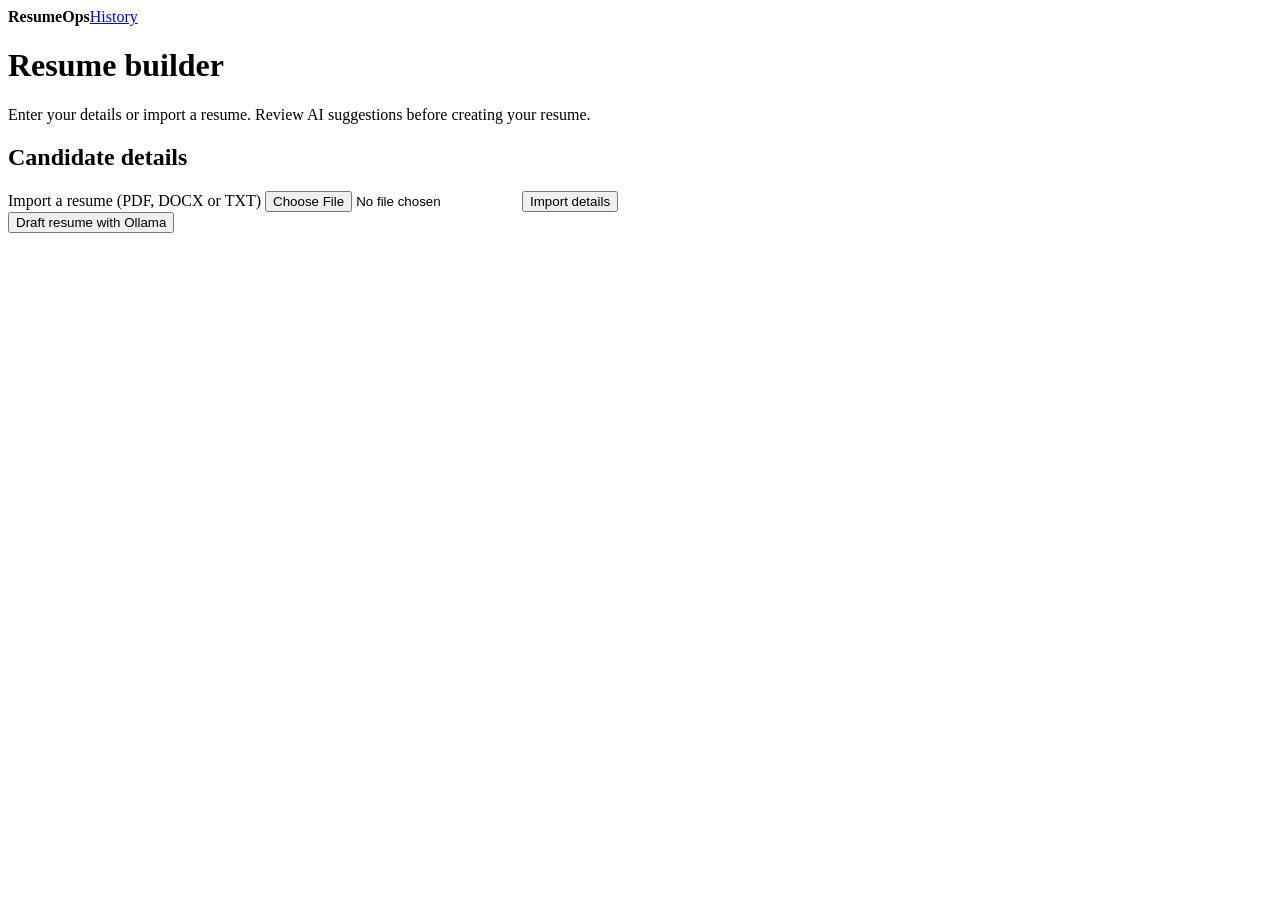
==== dashboard/ai-builder.html @ 464ddfd8 "Integrate AI-first intake, candidate review, ATS and watcher handoff" ====
<!doctype html>
<html lang="en">
<head>
<meta charset="utf-8">
<meta name="viewport" content="width=device-width, initial-scale=1">
<meta name="dashboard-token" content="__TOKEN__">
<title>Resume builder | ResumeOps</title>
<link rel="stylesheet" href="/builder.css">
<link rel="stylesheet" href="/ai-builder.css">
<script defer src="/auth.js"></script>
<script defer src="/recovery.js"></script>
<script defer src="/ai-builder.js"></script>
</head>
<body data-ai-builder>
<header class="top"><div class="width ai-nav"><strong>ResumeOps</strong><a href="/workflow#history">History</a></div></header>
<main class="width ai-layout">
<header class="intro"><h1>Resume builder</h1><p>Enter your details or import a resume. Review AI suggestions before creating your resume.</p></header>
<section id="ai-intake" class="ai-panel">
  <h2>Candidate details</h2>
  <div class="ai-upload">
    <label for="ai-file">Import a resume (PDF, DOCX or TXT)</label>
    <input type="file" id="ai-file" accept=".pdf,.docx,.txt">
    <button class="secondary" id="ai-import" type="button">Import details</button>
  </div>
  <form id="ai-form">
    <div class="ai-fields" id="ai-basics"></div>
    <div id="ai-lists"></div>
    <button class="primary" type="submit">Draft resume with Ollama</button>
  </form>
</section>
<section id="ai-review" class="ai-panel" hidden>
  <h2>Review AI suggestions</h2>
  <p>Select only statements you can confirm are true. You can edit the suggested wording.</p>
  <div id="ai-claims"></div>
  <div id="ai-ideas"></div>
  <div id="ai-sources"></div>
  <label class="ai-confirm"><input type="checkbox" id="ai-attest"> I confirm the candidate details and selected statements are accurate.</label>
  <div class="ai-actions">
    <button class="secondary" type="button" id="ai-back">Edit candidate details</button>
    <button class="primary" type="button" id="ai-preview">Preview and check ATS</button>
  </div>
</section>
<section id="ai-result" class="ai-panel" hidden>
  <h2>Resume preview and ATS</h2><div id="ai-preview-content"></div>
  <button type="button" class="primary" id="ai-generate">Generate resume</button>
</section>
<p id="ai-status" role="status" aria-live="polite"></p>
</main>
</body>
</html>
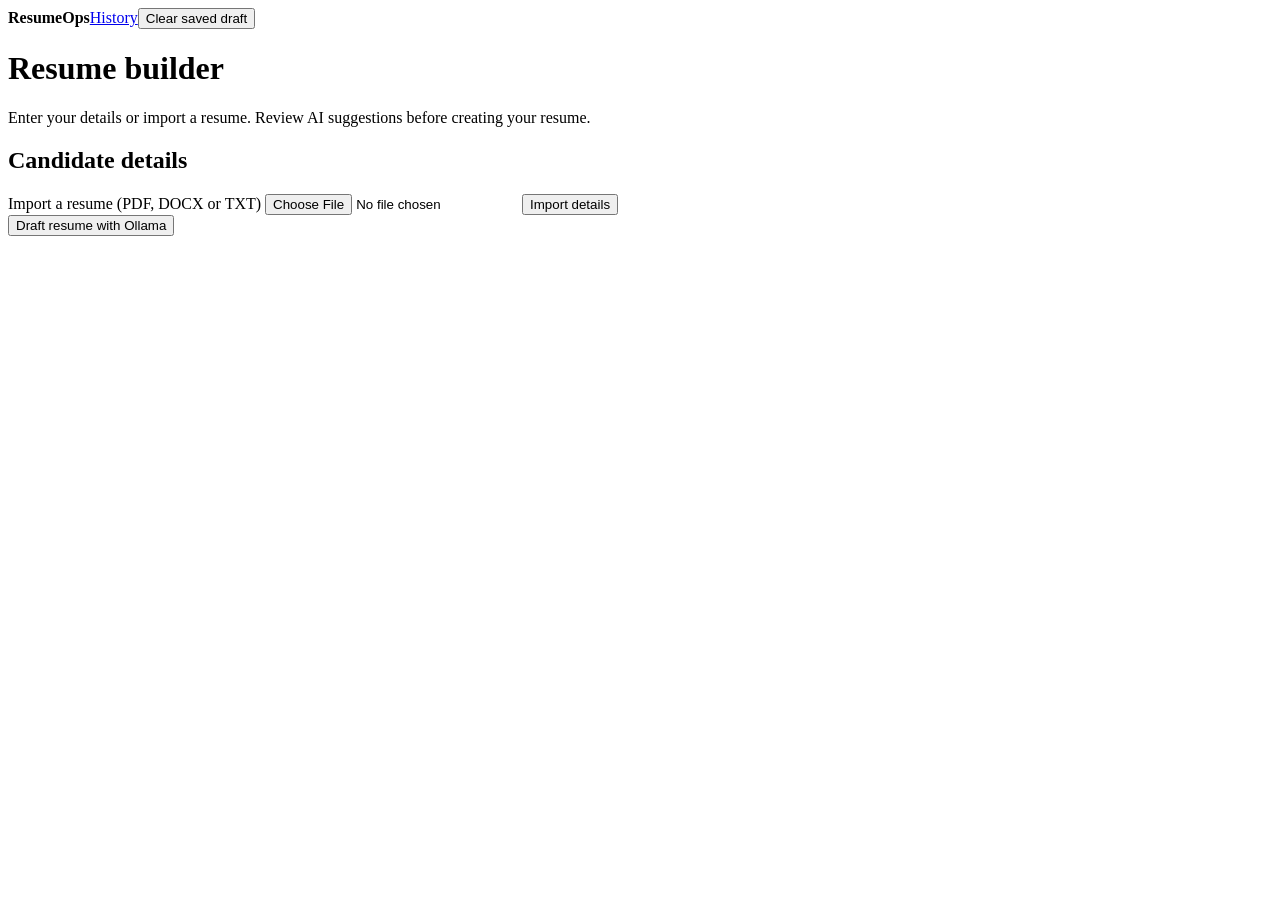
==== commit 238d56bf: "Add explicit AI builder reset with confirmation" ====
--- a/dashboard/ai-builder.html
+++ b/dashboard/ai-builder.html
@@ -12,7 +12,7 @@
 <script defer src="/ai-builder.js"></script>
 </head>
 <body data-ai-builder>
-<header class="top"><div class="width ai-nav"><strong>ResumeOps</strong><a href="/workflow#history">History</a></div></header>
+<header class="top"><div class="width ai-nav"><strong>ResumeOps</strong><span class="ai-nav-actions"><a href="/workflow#history">History</a><button class="secondary" id="ai-reset" type="button">Clear saved draft</button></span></div></header>
 <main class="width ai-layout">
 <header class="intro"><h1>Resume builder</h1><p>Enter your details or import a resume. Review AI suggestions before creating your resume.</p></header>
 <section id="ai-intake" class="ai-panel">
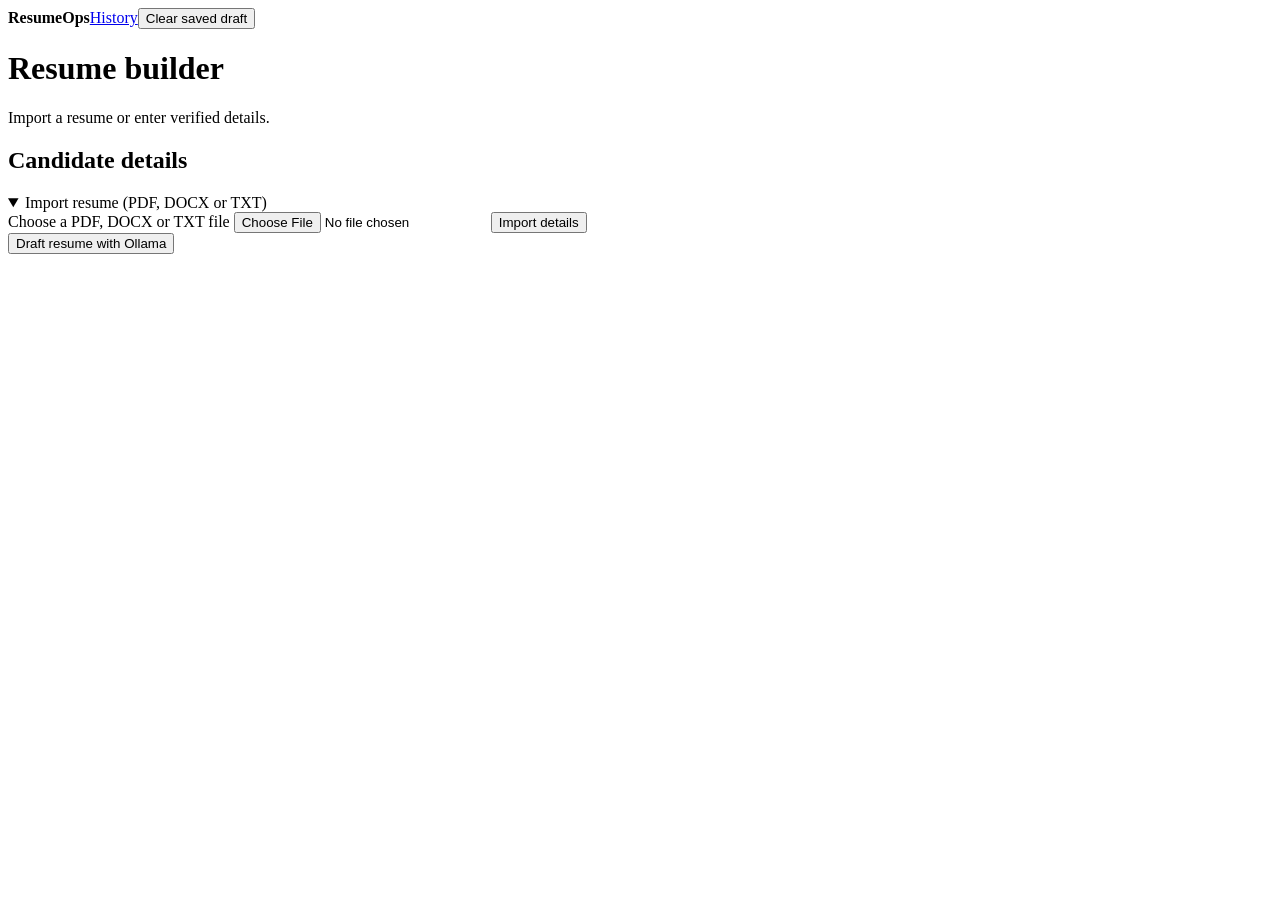
==== commit 1d3e5703: "Collapse import and supplementary sections, add direct review navigation" ====
--- a/dashboard/ai-builder.html
+++ b/dashboard/ai-builder.html
@@ -14,14 +14,33 @@
 <body data-ai-builder>
 <header class="top"><div class="width ai-nav"><strong>ResumeOps</strong><span class="ai-nav-actions"><a href="/workflow#history">History</a><button class="secondary" id="ai-reset" type="button">Clear saved draft</button></span></div></header>
 <main class="width ai-layout">
-<header class="intro"><h1>Resume builder</h1><p>Enter your details or import a resume. Review AI suggestions before creating your resume.</p></header>
+<header class="intro"><h1>Resume builder</h1><p>Import a resume or enter verified details.</p></header>
+<section id="ai-progress" class="ai-progress" aria-label="Resume progress" hidden>
+  <div class="ai-progress-ring" id="ai-progress-ring" role="progressbar"
+       aria-label="Completed processing checkpoints" aria-valuemin="0" aria-valuemax="100" aria-valuenow="0">
+    <svg viewBox="0 0 72 72" aria-hidden="true" focusable="false">
+      <circle class="ai-ring-track" cx="36" cy="36" r="28"></circle>
+      <circle class="ai-ring-fill" cx="36" cy="36" r="28"></circle>
+    </svg>
+    <span id="ai-progress-value">0%</span>
+  </div>
+  <div class="ai-progress-copy">
+    <strong id="ai-progress-title"></strong>
+    <p id="ai-status" role="status" aria-live="polite"></p>
+    <p id="ai-progress-steps" class="ai-progress-steps"></p>
+    <p id="ai-progress-metrics" class="ai-progress-metrics"></p>
+  </div>
+</section>
 <section id="ai-intake" class="ai-panel">
   <h2>Candidate details</h2>
-  <div class="ai-upload">
-    <label for="ai-file">Import a resume (PDF, DOCX or TXT)</label>
+  <details class="ai-disclosure ai-upload-options" id="ai-upload-options" open>
+    <summary>Import resume (PDF, DOCX or TXT)</summary>
+    <div class="ai-upload">
+    <label for="ai-file">Choose a PDF, DOCX or TXT file</label>
     <input type="file" id="ai-file" accept=".pdf,.docx,.txt">
     <button class="secondary" id="ai-import" type="button">Import details</button>
-  </div>
+    </div>
+  </details>
   <form id="ai-form">
     <div class="ai-fields" id="ai-basics"></div>
     <div id="ai-lists"></div>
@@ -32,8 +51,12 @@
   <h2>Review AI suggestions</h2>
   <p>Select only statements you can confirm are true. You can edit the suggested wording.</p>
   <div id="ai-claims"></div>
-  <div id="ai-ideas"></div>
-  <div id="ai-sources"></div>
+  <details class="ai-disclosure ai-reference">
+    <summary>Portfolio ideas and learning recommendations</summary><div id="ai-ideas"></div>
+  </details>
+  <details class="ai-disclosure ai-reference">
+    <summary>Role research and sources</summary><div id="ai-sources"></div>
+  </details>
   <label class="ai-confirm"><input type="checkbox" id="ai-attest"> I confirm the candidate details and selected statements are accurate.</label>
   <div class="ai-actions">
     <button class="secondary" type="button" id="ai-back">Edit candidate details</button>
@@ -42,9 +65,9 @@
 </section>
 <section id="ai-result" class="ai-panel" hidden>
   <h2>Resume preview and ATS</h2><div id="ai-preview-content"></div>
-  <button type="button" class="primary" id="ai-generate">Generate resume</button>
+  <div class="ai-actions"><button type="button" class="secondary" id="ai-edit-review">Back to review</button>
+  <button type="button" class="primary" id="ai-generate">Generate resume</button></div>
 </section>
-<p id="ai-status" role="status" aria-live="polite"></p>
 </main>
 </body>
 </html>
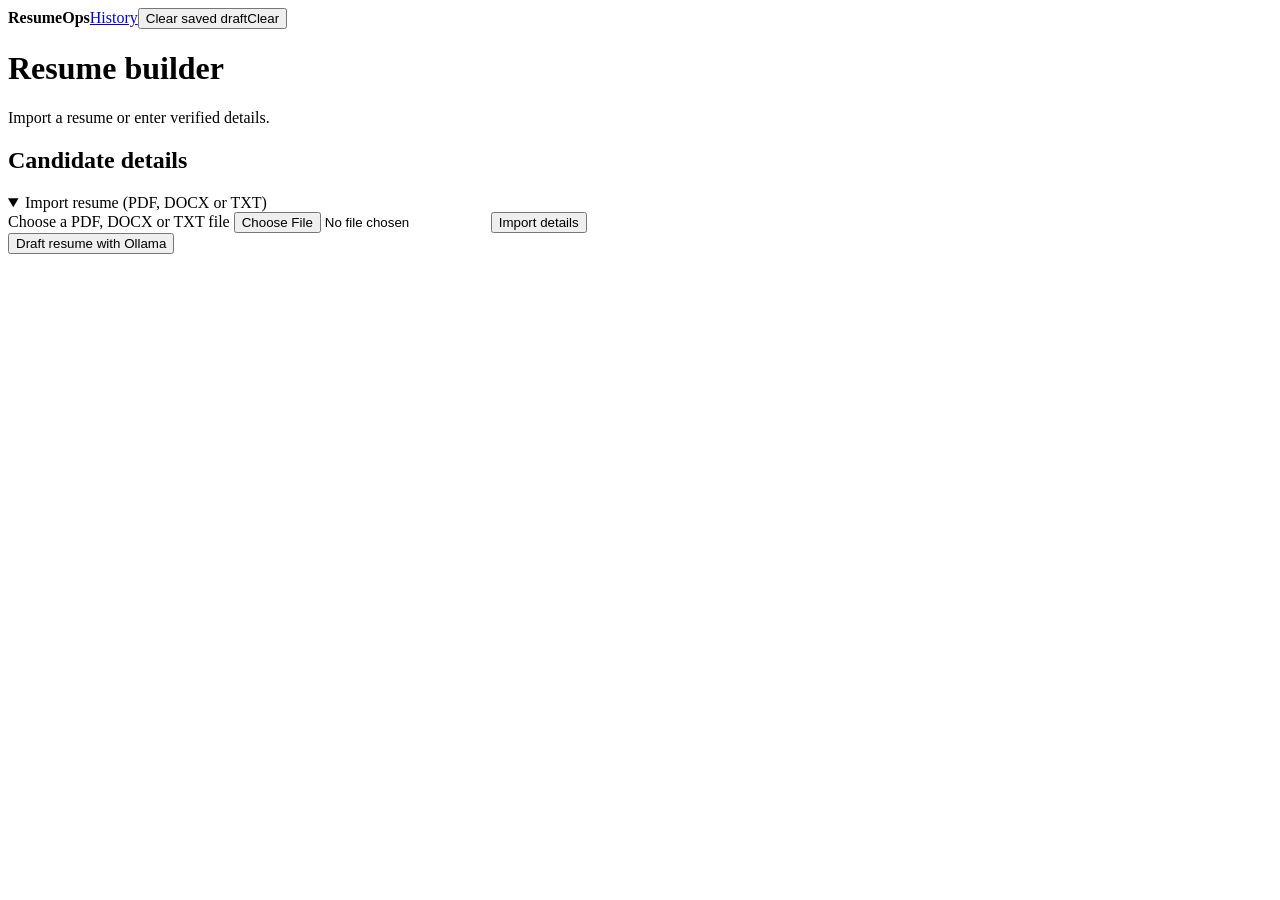
==== commit 91e645d5: "Shorten mobile draft reset label while retaining accessible name" ====
--- a/dashboard/ai-builder.html
+++ b/dashboard/ai-builder.html
@@ -12,7 +12,7 @@
 <script defer src="/ai-builder.js"></script>
 </head>
 <body data-ai-builder>
-<header class="top"><div class="width ai-nav"><strong>ResumeOps</strong><span class="ai-nav-actions"><a href="/workflow#history">History</a><button class="secondary" id="ai-reset" type="button">Clear saved draft</button></span></div></header>
+<header class="top"><div class="width ai-nav"><strong>ResumeOps</strong><span class="ai-nav-actions"><a href="/workflow#history">History</a><button class="secondary" id="ai-reset" type="button" aria-label="Clear saved draft"><span class="ai-long">Clear saved draft</span><span class="ai-short" aria-hidden="true">Clear</span></button></span></div></header>
 <main class="width ai-layout">
 <header class="intro"><h1>Resume builder</h1><p>Import a resume or enter verified details.</p></header>
 <section id="ai-progress" class="ai-progress" aria-label="Resume progress" hidden>
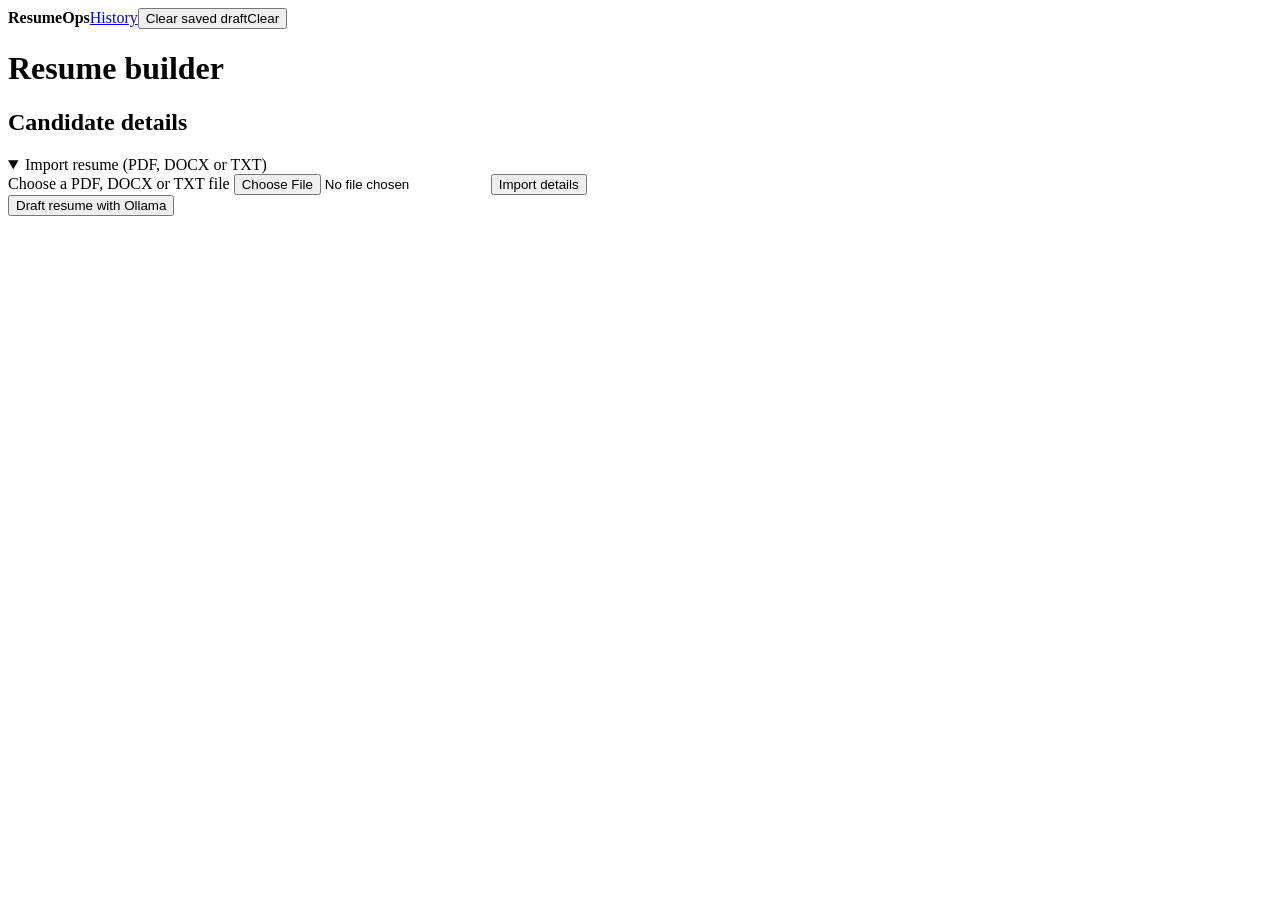
==== commit b03ad961: "Remove redundant UI copy and fix role catalog responsive layout" ====
--- a/dashboard/ai-builder.html
+++ b/dashboard/ai-builder.html
@@ -14,7 +14,7 @@
 <body data-ai-builder>
 <header class="top"><div class="width ai-nav"><strong>ResumeOps</strong><span class="ai-nav-actions"><a href="/workflow#history">History</a><button class="secondary" id="ai-reset" type="button" aria-label="Clear saved draft"><span class="ai-long">Clear saved draft</span><span class="ai-short" aria-hidden="true">Clear</span></button></span></div></header>
 <main class="width ai-layout">
-<header class="intro"><h1>Resume builder</h1><p>Import a resume or enter verified details.</p></header>
+<header class="intro"><h1>Resume builder</h1></header>
 <section id="ai-progress" class="ai-progress" aria-label="Resume progress" hidden>
   <div class="ai-progress-ring" id="ai-progress-ring" role="progressbar"
        aria-label="Completed processing checkpoints" aria-valuemin="0" aria-valuemax="100" aria-valuenow="0">
@@ -49,7 +49,7 @@
 </section>
 <section id="ai-review" class="ai-panel" hidden>
   <h2>Review AI suggestions</h2>
-  <p>Select only statements you can confirm are true. You can edit the suggested wording.</p>
+  <p>Edit as needed. Confirm only accurate statements.</p>
   <div id="ai-claims"></div>
   <details class="ai-disclosure ai-reference">
     <summary>Portfolio ideas and learning recommendations</summary><div id="ai-ideas"></div>
